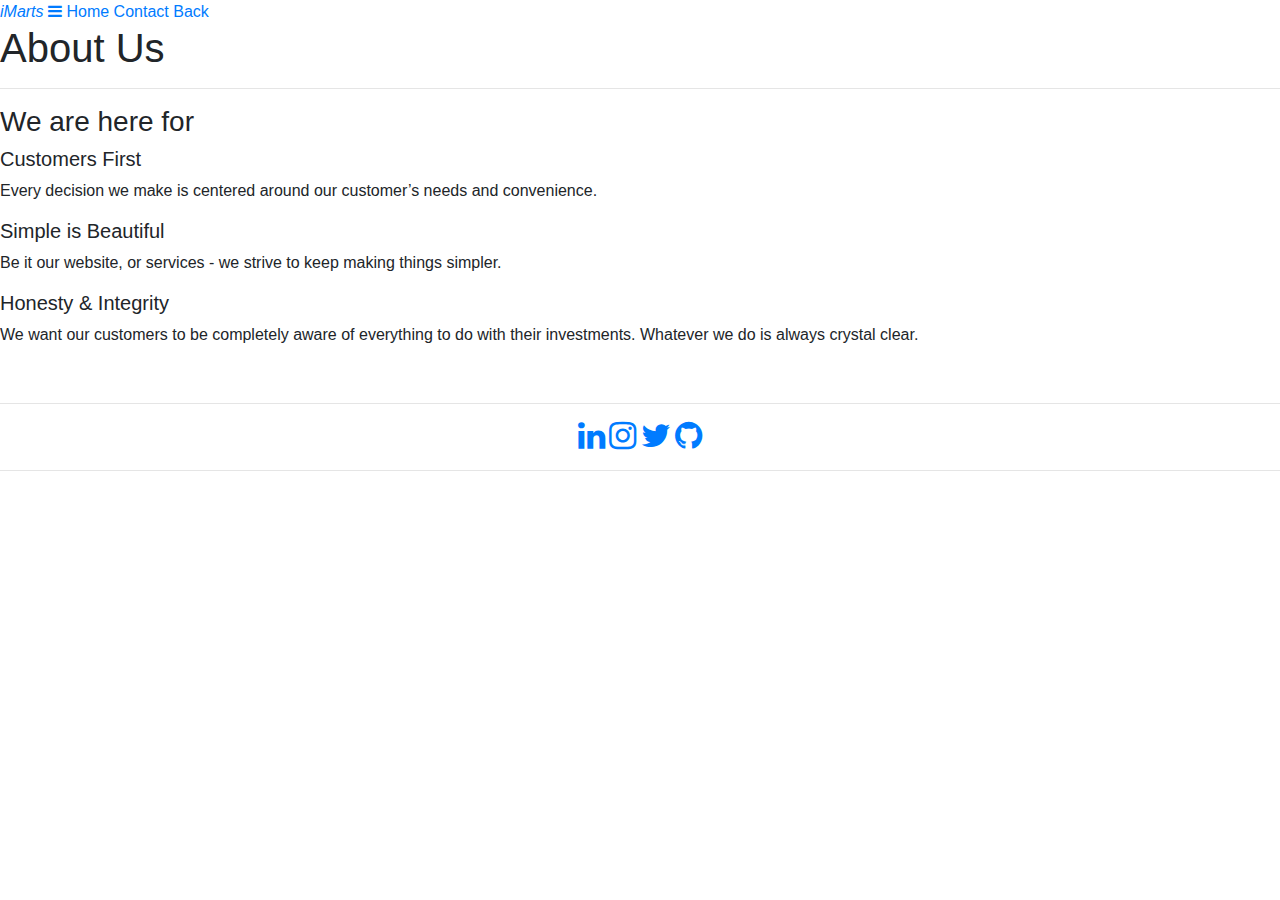
==== Onlinelib/templates/aboutus.html @ 4c8c60a9 "major Ui improvements" ====
<!DOCTYPE html>
<html>

<head>
    <meta name="viewport" content="width=device-width, initial-scale=1">
    <link rel="stylesheet" href="https://cdnjs.cloudflare.com/ajax/libs/font-awesome/4.7.0/css/font-awesome.min.css">
    <link rel="stylesheet" href="https://stackpath.bootstrapcdn.com/bootstrap/4.3.1/css/bootstrap.min.css" integrity="sha384-ggOyR0iXCbMQv3Xipma34MD+dH/1fQ784/j6cY/iJTQUOhcWr7x9JvoRxT2MZw1T" crossorigin="anonymous">
    <link rel="stylesheet" href="static/nav.css">
    <link rel="stylesheet" href="static/about.css">
</head>

<body>
    <!-------------------------------------Navigation Bar------------------------------------>
    <div class="topnav" id="myTopnav">
        <i><a href=".">iMarts</a></i>
        <a href="javascript:void(0);" class="icon" onclick="myFunction()">
            <i class="fa fa-bars"></i></a>
        <a href="." class="active">Home</a>
        <a href="contactus">Contact</a>
        <a href="main">Back</a>
    </div>
    <h1 class="heading">About Us</h1>
    <div class="contact-us">
    <hr>
        <h3>We are here for</h3>
        <h5>Customers First</h5>
        <p>Every decision we make is centered around our customer’s needs and convenience.</p>
        <h5>Simple is Beautiful</h5>
        <p>Be it our website, or services - we strive to keep making things simpler.</p>
        <h5>Honesty & Integrity</h5>
        <p>We want our customers to be completely aware of everything to do with their investments. Whatever we do is always crystal clear.</p>
        <br><hr>
    </div>
    <div class="bottom">
        <center>
        <a href=""><i class="fa fa-linkedin fa-2x"></i></a>
        <a href=""><i class="fa fa-instagram fa-2x"></i></a>
        <a href=""><i class="fa fa-twitter fa-2x"></i></a>
        <a href=""><i class="fa fa-github fa-2x"></i></a>
        <hr>
        </center>
    </div>
    <script src="static/index.js"></script>
</body>

</html>
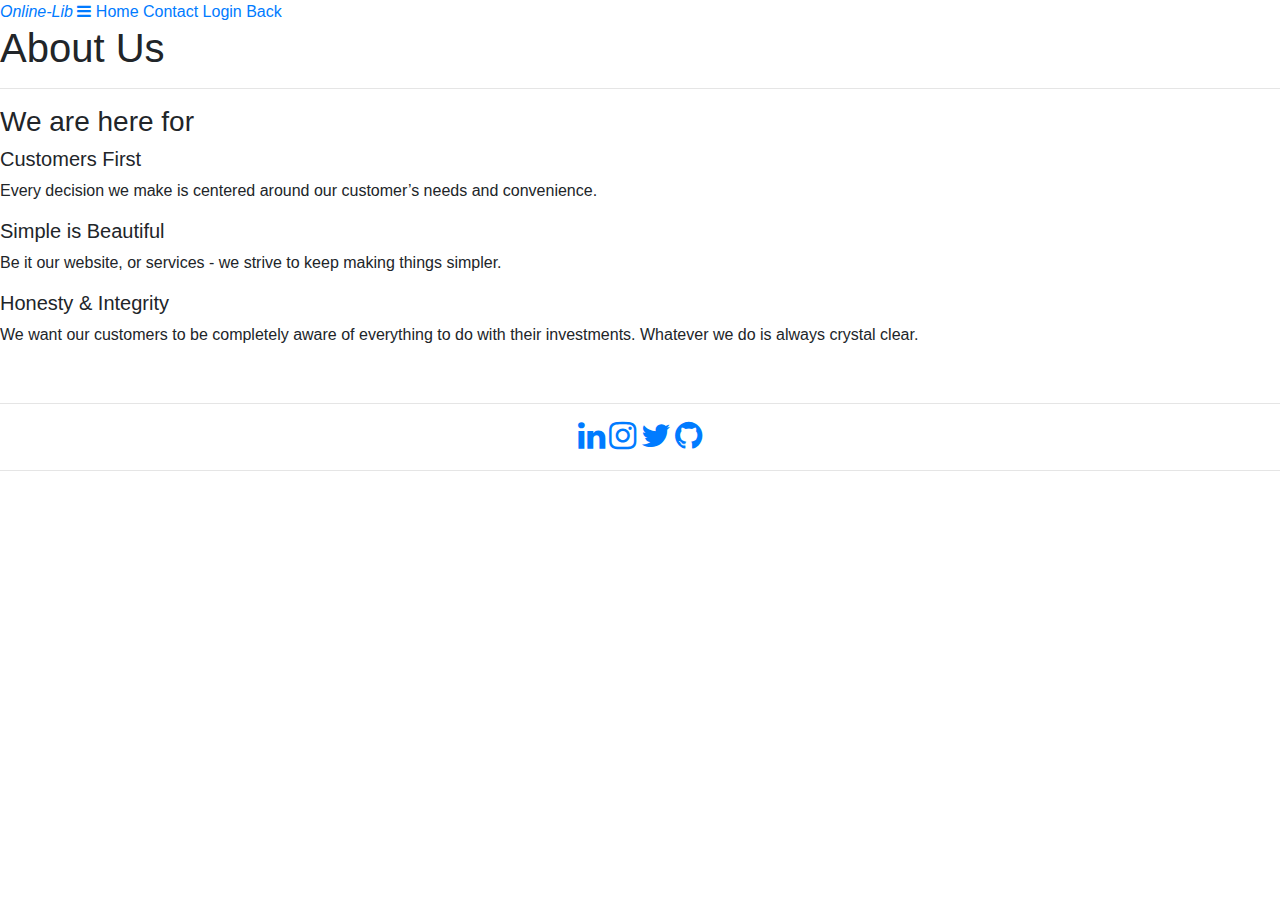
==== commit ce57f523: "completed version 1" ====
--- a/Onlinelib/templates/aboutus.html
+++ b/Onlinelib/templates/aboutus.html
@@ -12,11 +12,12 @@
 <body>
     <!-------------------------------------Navigation Bar------------------------------------>
     <div class="topnav" id="myTopnav">
-        <i><a href=".">iMarts</a></i>
+        <i><a href=".">Online-Lib</a></i>
         <a href="javascript:void(0);" class="icon" onclick="myFunction()">
             <i class="fa fa-bars"></i></a>
         <a href="." class="active">Home</a>
         <a href="contactus">Contact</a>
+        <a href="login">Login</a>
         <a href="main">Back</a>
     </div>
     <h1 class="heading">About Us</h1>
